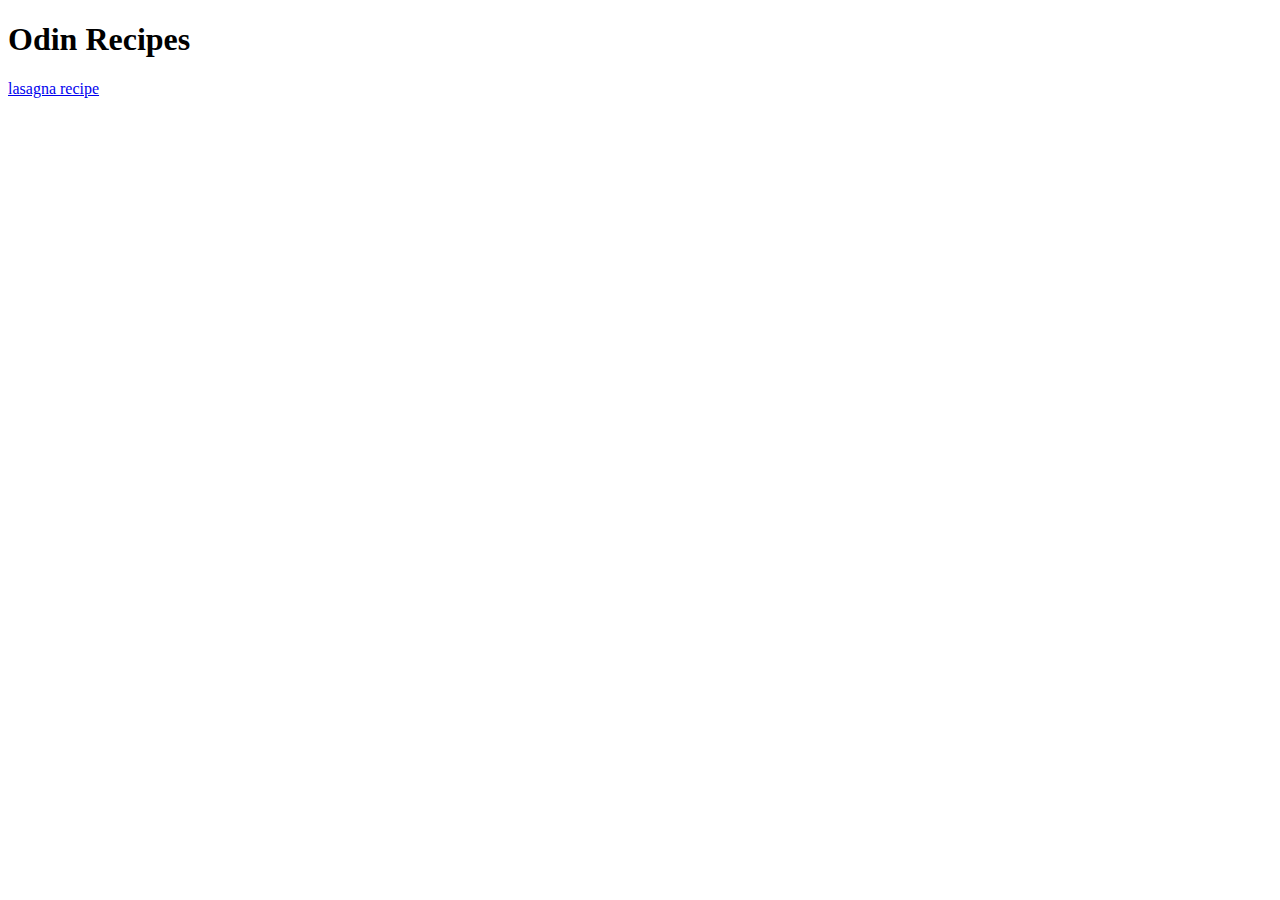
==== index.html @ 50855732 "add index.html with one recipe as an example" ====
<!DOCTYPE html>
<html lang="en">
  <head>
    <meta charset="UTF-8" />
    <meta name="viewport" content="width=device-width, initial-scale=1.0" />
    <title>Odin Recipes</title>
  </head>
  <body>
    <header></header>
    <main>
      <h1>Odin Recipes</h1>
      <a href="recipes/lasagna.html">lasagna recipe</a>
    </main>
    <footer></footer>
  </body>
</html>
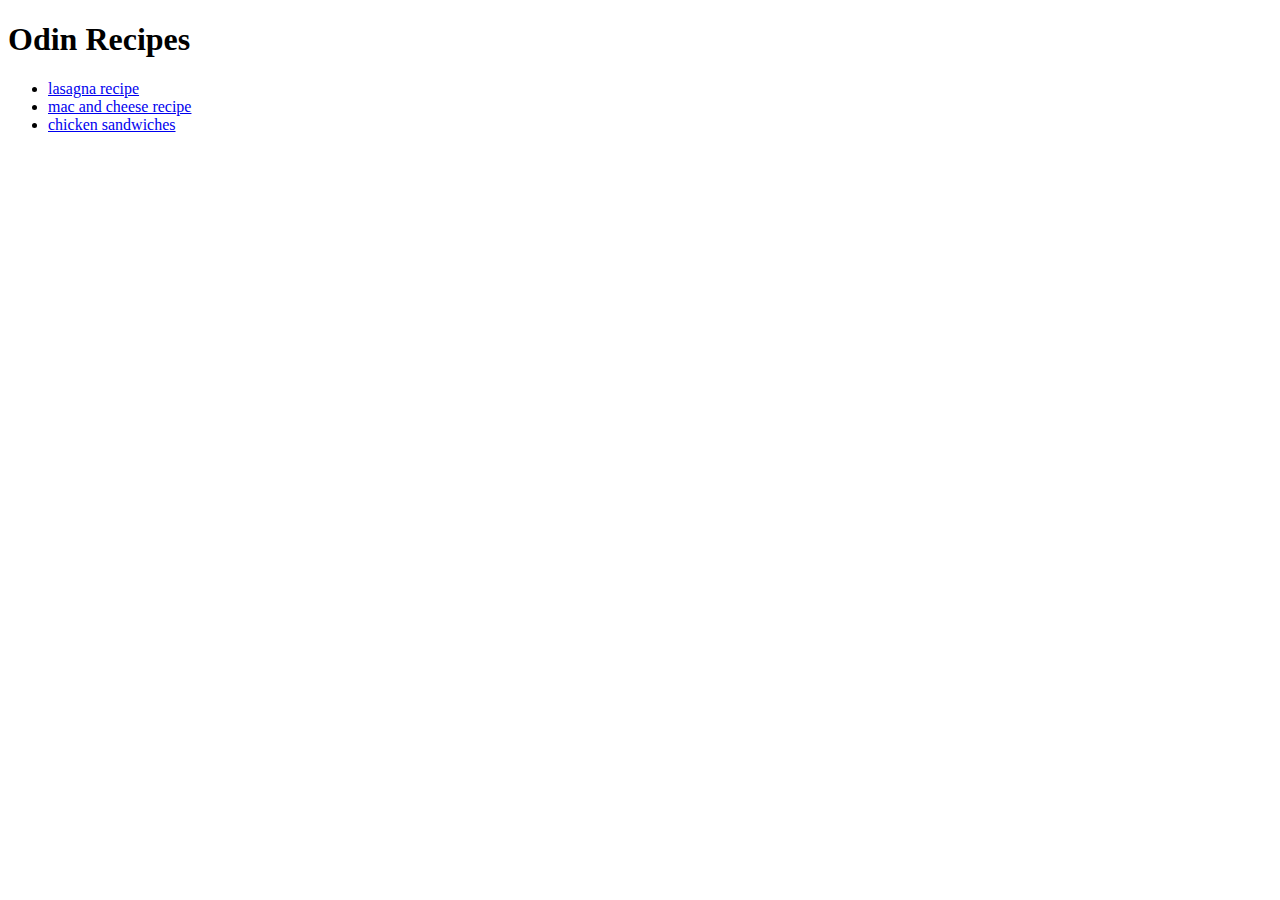
==== commit eebf3fed: "add images folder inside media" ====
--- a/index.html
+++ b/index.html
@@ -9,7 +9,13 @@
     <header></header>
     <main>
       <h1>Odin Recipes</h1>
-      <a href="recipes/lasagna.html">lasagna recipe</a>
+      <ul>
+        <li><a href="recipes/lasagna.html">lasagna recipe</a></li>
+        <li><a href="recipes/mac-and-cheese.html">mac and cheese recipe</a></li>
+        <li>
+          <a href="recipes/chicken-sandwiches.html">chicken sandwiches</a>
+        </li>
+      </ul>
     </main>
     <footer></footer>
   </body>
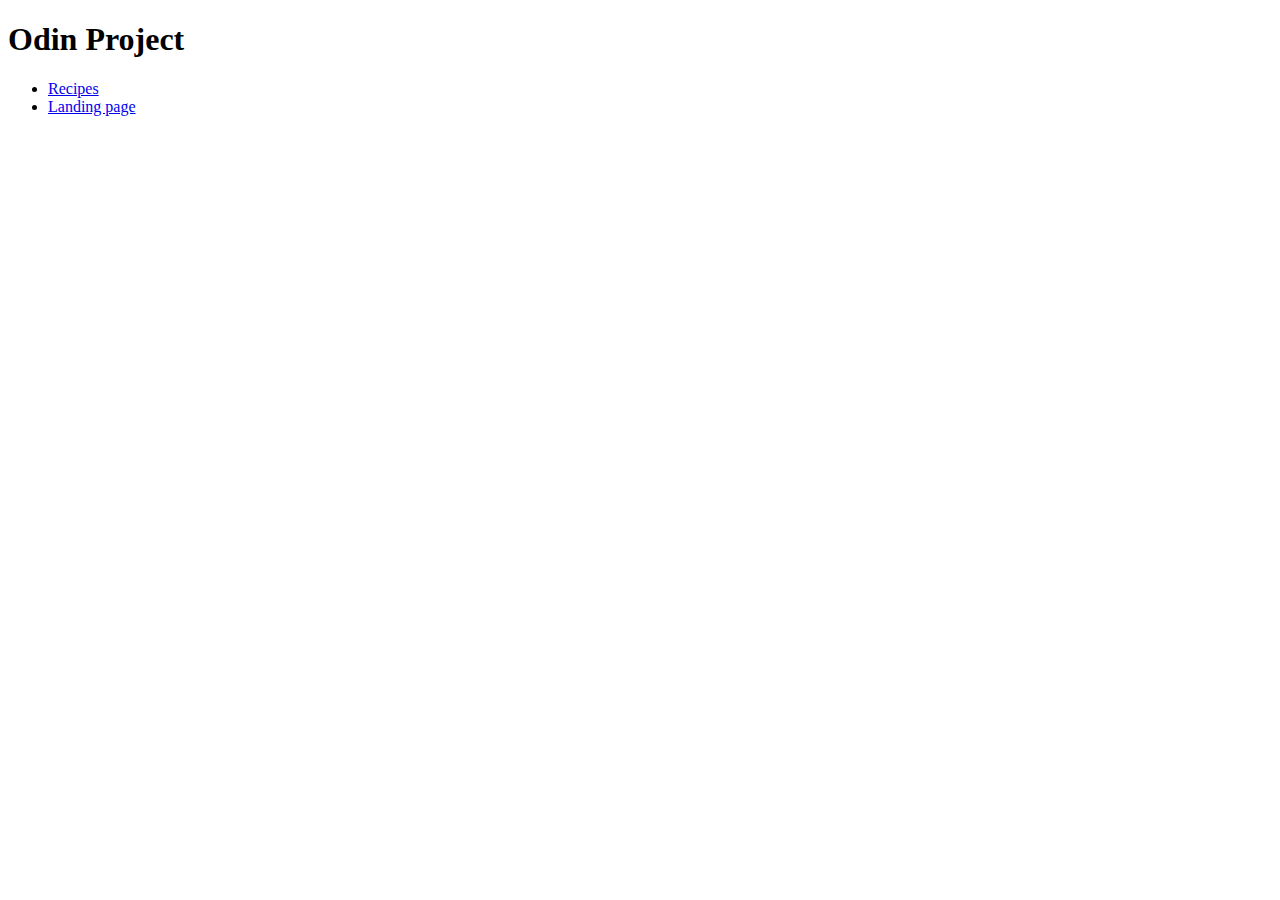
==== commit a8894639: "add project access from index.html" ====
--- a/index.html
+++ b/index.html
@@ -3,20 +3,19 @@
   <head>
     <meta charset="UTF-8" />
     <meta name="viewport" content="width=device-width, initial-scale=1.0" />
-    <title>Odin Recipes</title>
+    <title>Odin Project</title>
   </head>
   <body>
-    <header></header>
     <main>
-      <h1>Odin Recipes</h1>
-      <ul>
-        <li><a href="recipes/lasagna.html">lasagna recipe</a></li>
-        <li><a href="recipes/mac-and-cheese.html">mac and cheese recipe</a></li>
-        <li>
-          <a href="recipes/chicken-sandwiches.html">chicken sandwiches</a>
-        </li>
-      </ul>
+      <h1>Odin Project</h1>
+      <section class="all-projects">
+        <ul>
+          <li><a href="./projects/recipes/recipes.html">Recipes</a></li>
+          <li>
+            <a href="./projects/landing-page/landing-page.html">Landing page</a>
+          </li>
+        </ul>
+      </section>
     </main>
-    <footer></footer>
   </body>
 </html>
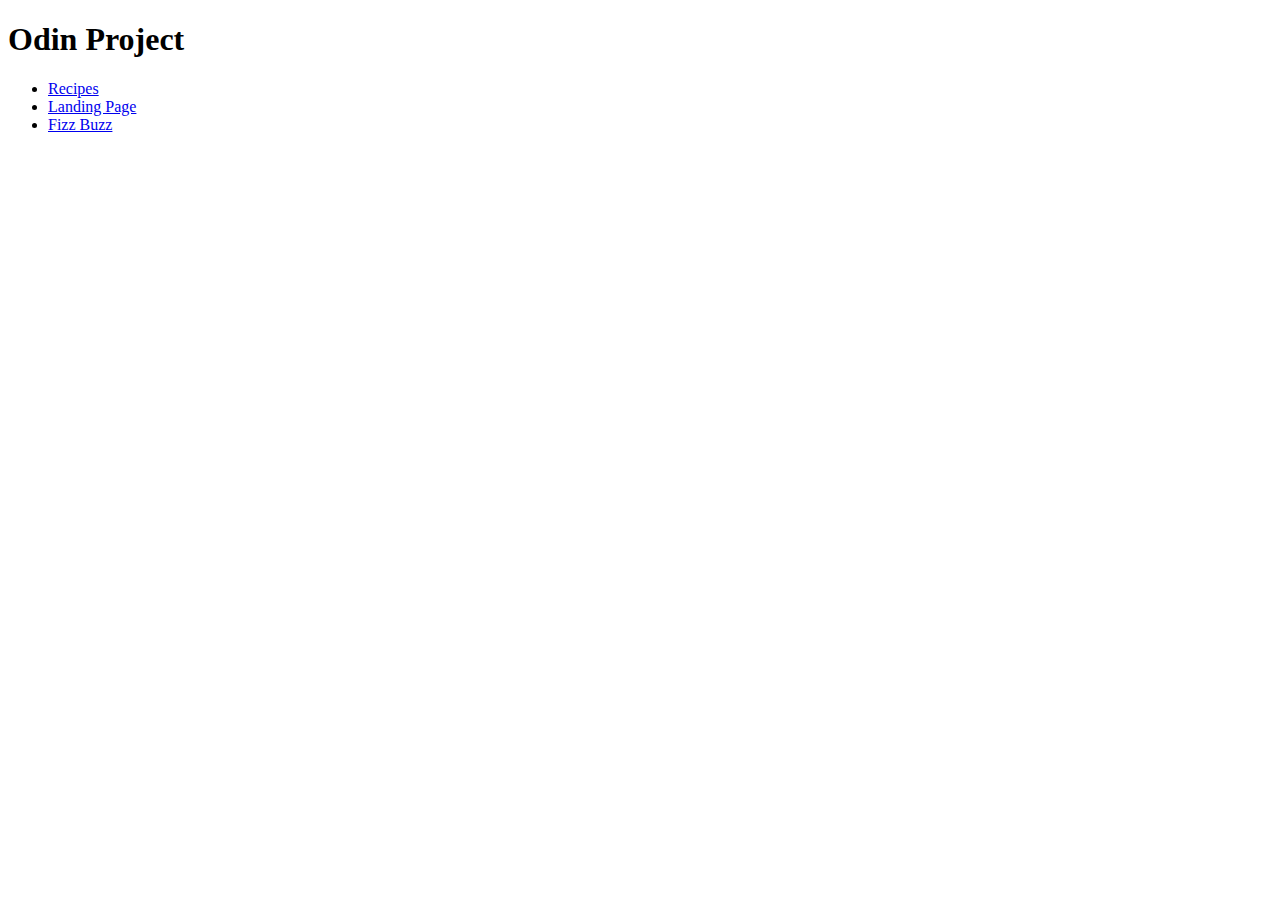
==== commit ce067c97: "add fizzbazz game" ====
--- a/index.html
+++ b/index.html
@@ -12,7 +12,10 @@
         <ul>
           <li><a href="./projects/recipes/recipes.html">Recipes</a></li>
           <li>
-            <a href="./projects/landing-page/landing-page.html">Landing page</a>
+            <a href="./projects/landing-page/landing-page.html">Landing Page</a>
+          </li>
+          <li>
+            <a href="./projects/fizz-buzz/index.html">Fizz Buzz</a>
           </li>
         </ul>
       </section>
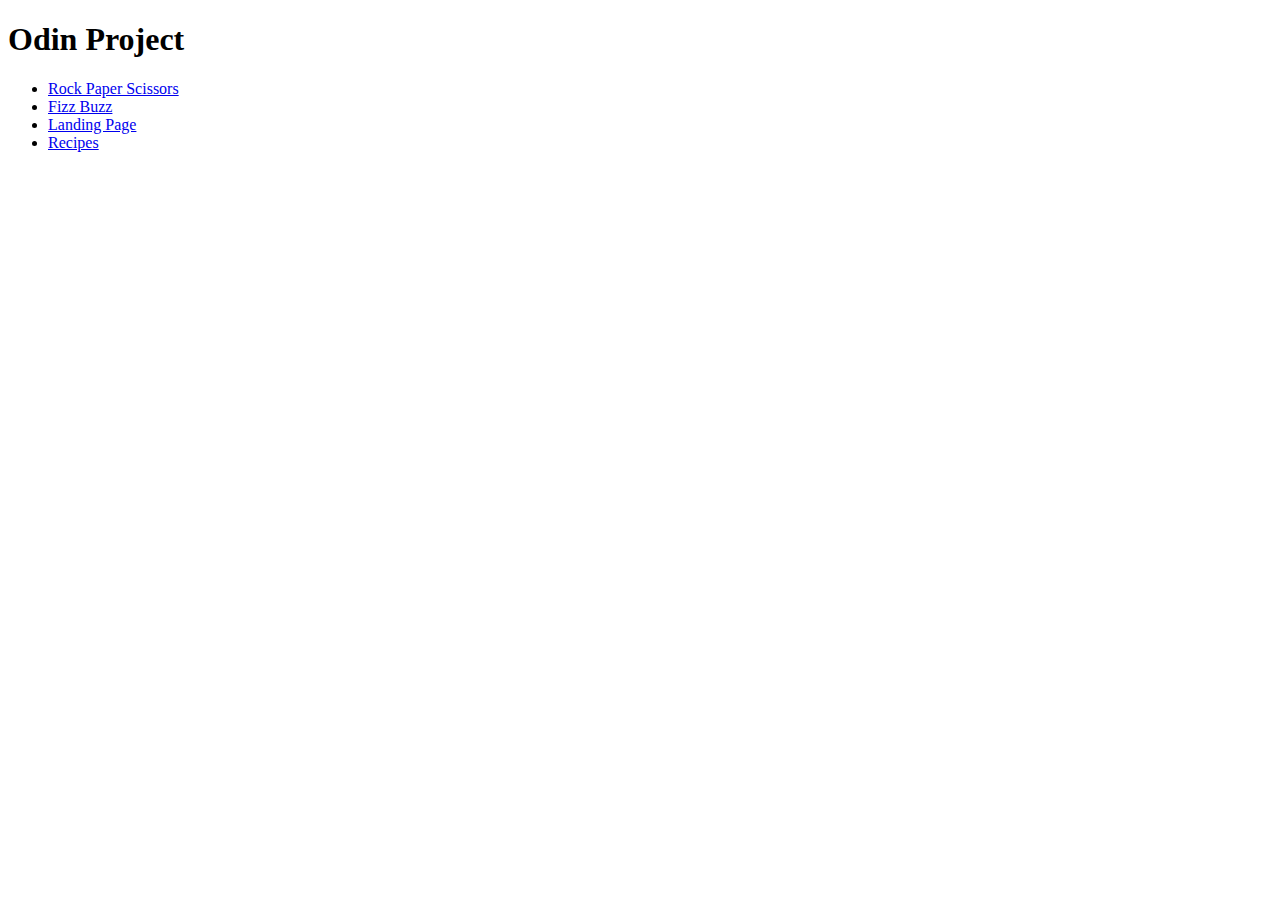
==== commit 41ed6c21: "change index.html list order" ====
--- a/index.html
+++ b/index.html
@@ -10,13 +10,16 @@
       <h1>Odin Project</h1>
       <section class="all-projects">
         <ul>
-          <li><a href="./projects/recipes/recipes.html">Recipes</a></li>
+          <li>
+            <a href="./projects/rps/rps.html">Rock Paper Scissors</a>
+          </li>
+          <li>
+            <a href="./projects/fizz-buzz/fizz-buzz.html">Fizz Buzz</a>
+          </li>
           <li>
             <a href="./projects/landing-page/landing-page.html">Landing Page</a>
           </li>
-          <li>
-            <a href="./projects/fizz-buzz/index.html">Fizz Buzz</a>
-          </li>
+          <li><a href="./projects/recipes/recipes.html">Recipes</a></li>
         </ul>
       </section>
     </main>
